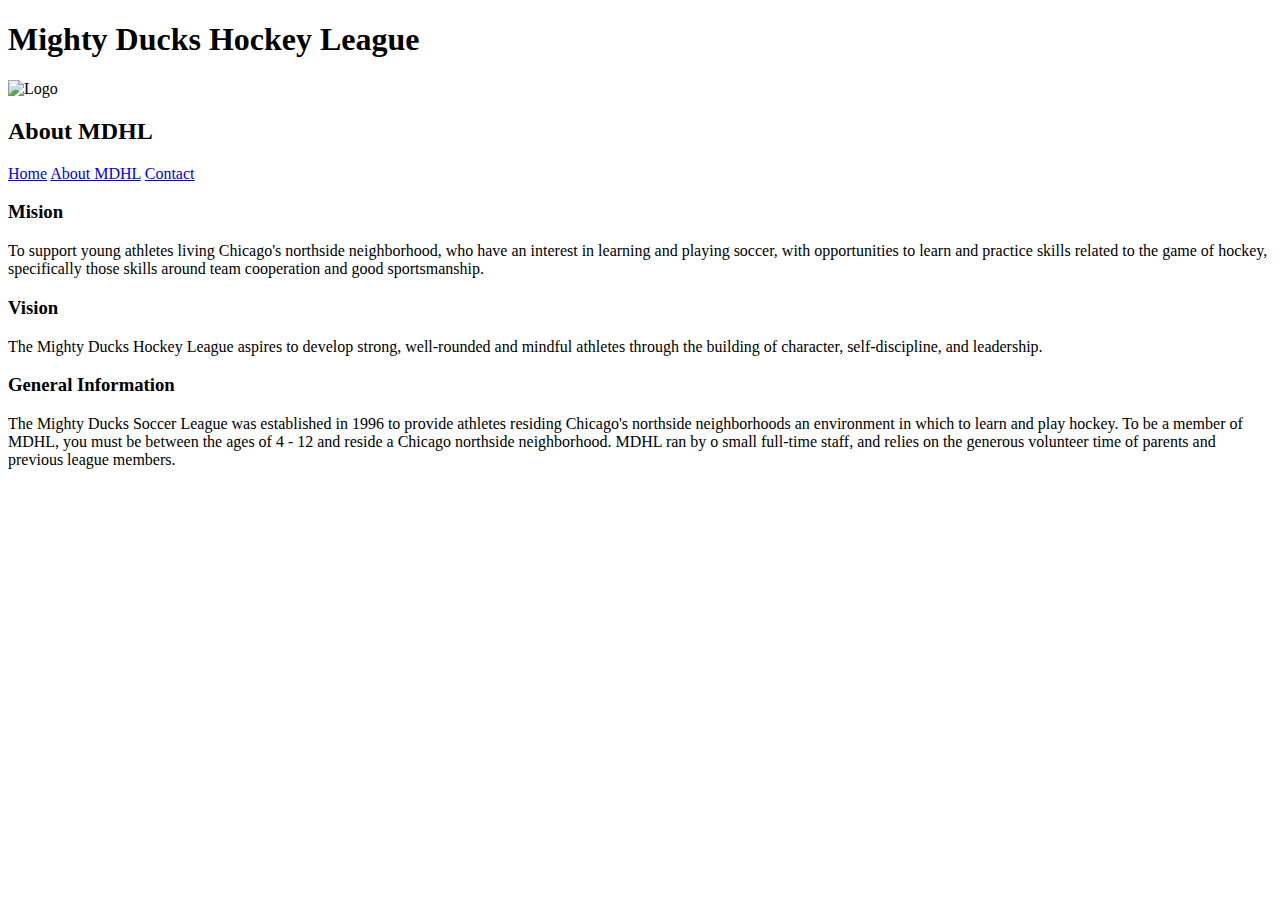
==== about.html @ fe6e36bc "agregado de favicon" ====
<!DOCTYPE html>
<html lang="en">

<head>
    <meta charset="UTF-8">
    <meta http-equiv="X-UA-Compatible" content="IE=edge">
    <meta name="viewport" content="width=device-width, initial-scale=1.0">
    <title>About MDHL</title>
    <link rel="icon" type="image/png" sizes="" href="./img/MH.png">
    <link rel="stylesheet" href="css/styles.css">
</head>

<body>
    <header>

        <h1>Mighty Ducks Hockey League</h1>
        <img id="logo" src="./img/Logo_Mighty_ducks-01.png" alt="Logo" width="180" height="180">

    </header>
    <h2>About MDHL</h2>
    <main>
        <nav>
            <a href="index.html">Home</a>
            <a href="#">About MDHL</a>
            <a href="contact.html">Contact</a>
        </nav>

        <div>
            <article>
                <h3>Mision</h3>
                <p>To support young athletes living Chicago's northside neighborhood, who have an interest in learning and playing soccer, with opportunities to learn and practice skills related to the game of hockey, specifically those skills around team
                    cooperation and good sportsmanship.</p>
            </article>
            <article>
                <h3>Vision</h3>
                <p>The Mighty Ducks Hockey League aspires to develop strong, well-rounded and mindful athletes through the building of character, self-discipline, and leadership.</p>
            </article>
            <article>
                <h3>General Information</h3>
                <p>The Mighty Ducks Soccer League was established in 1996 to provide athletes residing Chicago's northside neighborhoods an environment in which to learn and play hockey. To be a member of MDHL, you must be between the ages of 4 - 12 and
                    reside a Chicago northside neighborhood. MDHL ran by o small full-time staff, and relies on the generous volunteer time of parents and previous league members.</p>
            </article>
        </div>
    </main>
</body>

</html>
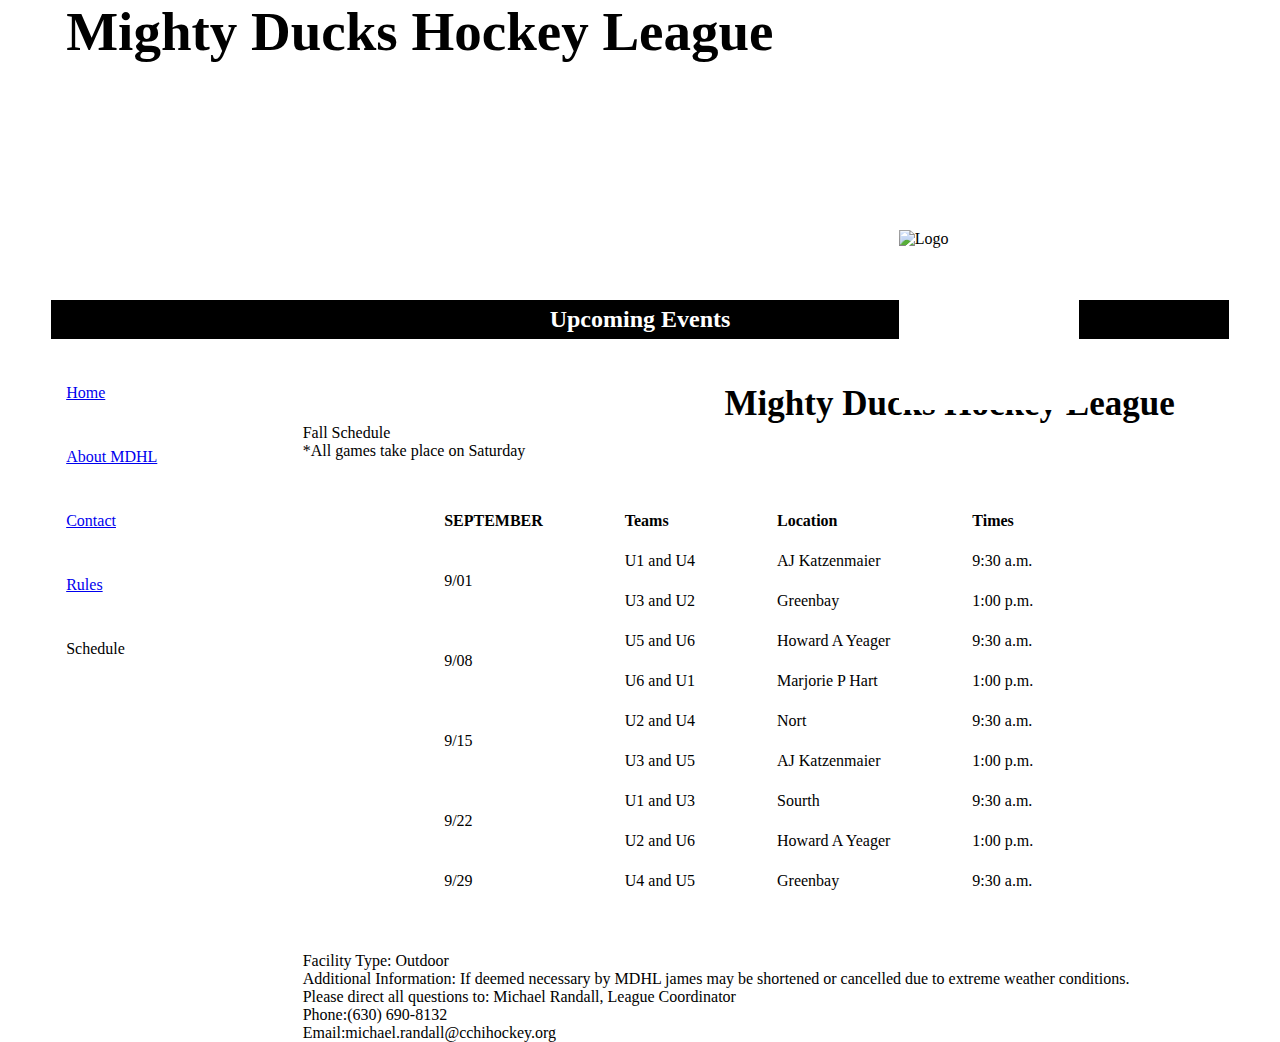
==== commit bd0a7dc9: "secc schedule.html" ====
--- a/about.html
+++ b/about.html
@@ -5,7 +5,7 @@
     <meta charset="UTF-8">
     <meta http-equiv="X-UA-Compatible" content="IE=edge">
     <meta name="viewport" content="width=device-width, initial-scale=1.0">
-    <title>About MDHL</title>
+    <title>Schedule</title>
     <link rel="icon" type="image/png" sizes="" href="./img/MH.png">
     <link rel="stylesheet" href="css/styles.css">
 </head>
@@ -17,29 +17,89 @@
         <img id="logo" src="./img/Logo_Mighty_ducks-01.png" alt="Logo" width="180" height="180">
 
     </header>
-    <h2>About MDHL</h2>
+    <h2>Upcoming Events</h2>
     <main>
         <nav>
             <a href="index.html">Home</a>
-            <a href="#">About MDHL</a>
+            <a href="about.html">About MDHL</a>
             <a href="contact.html">Contact</a>
+            <a href="rules.html">Rules</a>
+            <a class="active" href="#">Schedule</a>
         </nav>
 
         <div>
-            <article>
-                <h3>Mision</h3>
-                <p>To support young athletes living Chicago's northside neighborhood, who have an interest in learning and playing soccer, with opportunities to learn and practice skills related to the game of hockey, specifically those skills around team
-                    cooperation and good sportsmanship.</p>
-            </article>
-            <article>
-                <h3>Vision</h3>
-                <p>The Mighty Ducks Hockey League aspires to develop strong, well-rounded and mindful athletes through the building of character, self-discipline, and leadership.</p>
-            </article>
-            <article>
-                <h3>General Information</h3>
-                <p>The Mighty Ducks Soccer League was established in 1996 to provide athletes residing Chicago's northside neighborhoods an environment in which to learn and play hockey. To be a member of MDHL, you must be between the ages of 4 - 12 and
-                    reside a Chicago northside neighborhood. MDHL ran by o small full-time staff, and relies on the generous volunteer time of parents and previous league members.</p>
-            </article>
+            <h3>Mighty Ducks Hockey League</h3>
+            <p>Fall Schedule</p>
+            <p>*All games take place on Saturday</p>
+
+            <table>
+                <tr>
+                    <th>SEPTEMBER</th>
+                    <th>Teams</th>
+                    <th>Location</th>
+                    <th>Times</th>
+                </tr>
+                <tr>
+                    <td rowspan="2">9/01</td>
+                    <td>U1 and U4</td>
+                    <td>AJ Katzenmaier</td>
+                    <td>9:30 a.m.</td>
+                </tr>
+                <tr>
+
+                    <td>U3 and U2</td>
+                    <td>Greenbay</td>
+                    <td>1:00 p.m.</td>
+                </tr>
+                <tr>
+                    <td rowspan="2">9/08</td>
+                    <td>U5 and U6</td>
+                    <td>Howard A Yeager</td>
+                    <td>9:30 a.m.</td>
+                </tr>
+                <tr>
+
+                    <td>U6 and U1</td>
+                    <td>Marjorie P Hart</td>
+                    <td>1:00 p.m.</td>
+                </tr>
+                <tr>
+                    <td rowspan="2">9/15</td>
+                    <td>U2 and U4</td>
+                    <td>Nort</td>
+                    <td>9:30 a.m.</td>
+                </tr>
+                <tr>
+
+                    <td>U3 and U5</td>
+                    <td>AJ Katzenmaier</td>
+                    <td>1:00 p.m.</td>
+                </tr>
+                <tr>
+                    <td rowspan="2">9/22</td>
+                    <td>U1 and U3</td>
+                    <td>Sourth</td>
+                    <td>9:30 a.m.</td>
+                </tr>
+                <tr>
+
+                    <td>U2 and U6</td>
+                    <td>Howard A Yeager</td>
+                    <td>1:00 p.m.</td>
+                </tr>
+                <tr>
+                    <td>9/29</td>
+                    <td>U4 and U5</td>
+                    <td>Greenbay</td>
+                    <td>9:30 a.m.</td>
+                </tr>
+            </table>
+
+            <p>Facility Type: Outdoor</p>
+            <p>Additional Information: If deemed necessary by MDHL james may be shortened or cancelled due to extreme weather conditions.</p>
+            <p>Please direct all questions to: Michael Randall, League Coordinator</p>
+            <p>Phone:(630) 690-8132</p>
+            <p>Email:michael.randall@cchihockey.org</p>
         </div>
     </main>
 </body>
--- a/css/styles.css
+++ b/css/styles.css
@@ -0,0 +1,147 @@
+* {
+    padding: 0;
+    margin: 0;
+    box-sizing: border-box;
+}
+
+body {
+    font-family: Comic Sans MS;
+    margin: 0 4%;
+}
+
+h1 {
+    font-size: 55px;
+}
+
+h1,
+main {
+    margin-left: 15px;
+}
+
+header {
+    background-image: url("/img/design1_image1.1.jpg");
+    background-size: cover;
+    background-position: top center;
+    height: 300px;
+    position: relative;
+}
+
+#logo {
+    position: absolute;
+    right: 150px;
+    top: 230px;
+    background-color: white;
+}
+
+h2 {
+    color: white;
+    background-color: black;
+    text-align: center;
+    padding: 6px 0;
+}
+
+nav {
+    display: inline-block;
+    height: 25%;
+    width: 20%;
+    vertical-align: top;
+    margin-top: 45px;
+}
+
+nav a {
+    margin-bottom: 46px;
+    display: block;
+}
+
+a.active {
+    text-decoration: none;
+    color: black;
+}
+
+
+/*
+a {
+    display: block;
+}
+*/
+
+div {
+    display: inline-block;
+    width: 75%;
+    vertical-align: top;
+    margin-top: 45px;
+}
+
+div article {
+    margin-bottom: 20px;
+}
+
+article p {
+    margin-left: 23px;
+}
+
+article h3 {
+    font-style: italic;
+}
+
+
+/* *** schedule *** */
+
+
+/* .fuente {
+    font-family: Arial, Helvetica, sans-serif;
+} */
+
+h3 {
+    text-align: right;
+    border-top: 55px;
+    font-size: 35px;
+}
+
+table {
+    margin-top: 40px;
+    margin-bottom: 50px;
+    margin-left: auto;
+    margin-right: auto
+}
+
+caption {
+    margin: 8px 0;
+    text-align: left;
+    font-style: italic;
+}
+
+.uno_dos {
+    text-decoration: underline;
+    margin-bottom: 35px;
+}
+
+th {
+    text-align: left;
+    font-weight: bold;
+}
+
+th,
+td {
+    padding: 10px 40px;
+}
+
+.facility {
+    margin-bottom: 10px;
+}
+
+.pls {
+    margin-top: 30px;
+    margin-bottom: 10px;
+}
+
+.contacto {
+    display: flex;
+    justify-content: space-between;
+    width: 100%;
+    margin-top: 0px;
+}
+
+span {
+    font-weight: bold;
+}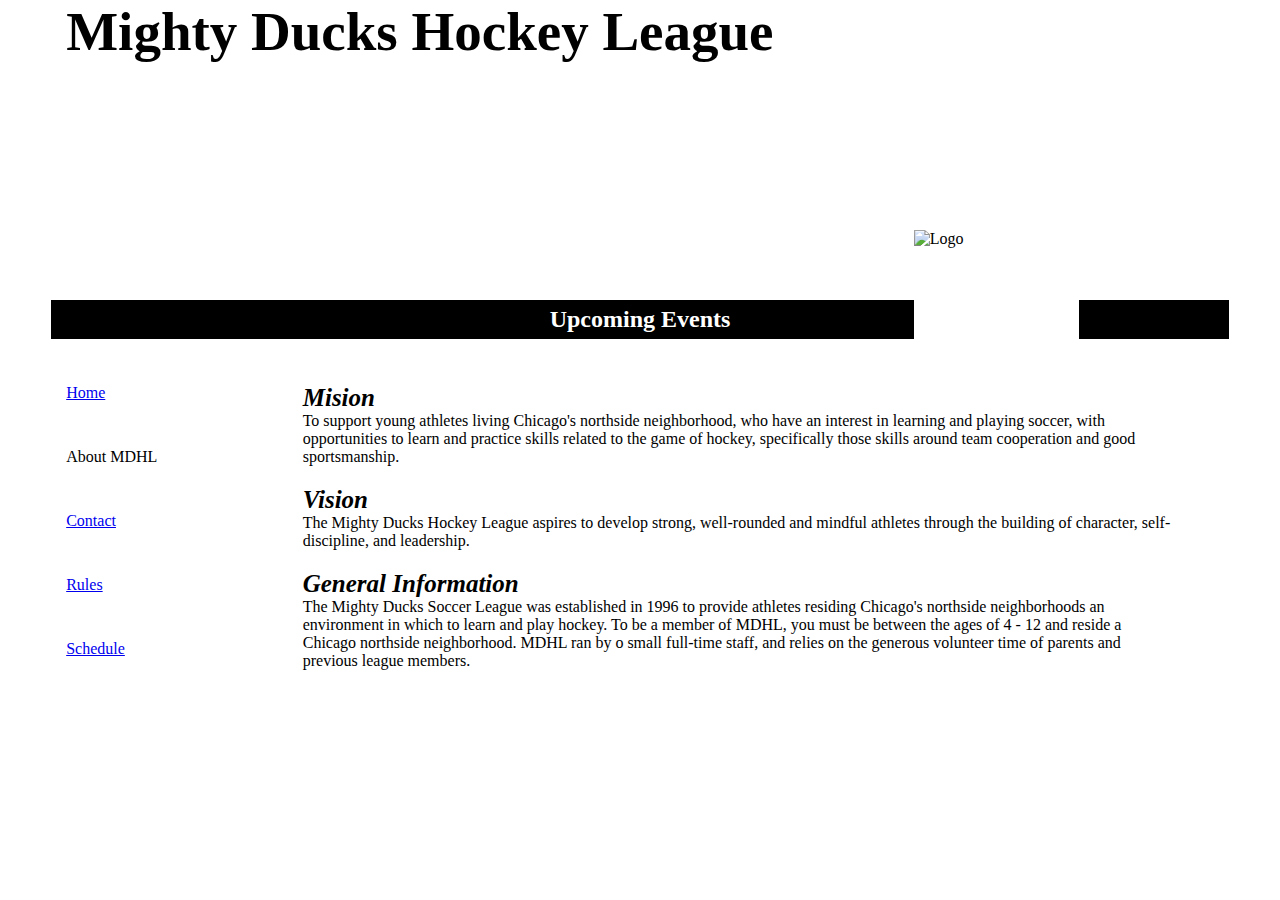
==== commit a53a5575: "Sitio task 3" ====
--- a/about.html
+++ b/about.html
@@ -5,7 +5,7 @@
     <meta charset="UTF-8">
     <meta http-equiv="X-UA-Compatible" content="IE=edge">
     <meta name="viewport" content="width=device-width, initial-scale=1.0">
-    <title>Schedule</title>
+    <title>About MDHL</title>
     <link rel="icon" type="image/png" sizes="" href="./img/MH.png">
     <link rel="stylesheet" href="css/styles.css">
 </head>
@@ -14,93 +14,36 @@
     <header>
 
         <h1>Mighty Ducks Hockey League</h1>
-        <img id="logo" src="./img/Logo_Mighty_ducks-01.png" alt="Logo" width="180" height="180">
+        <img id="logo" src="./img/Logo_Mighty_ducks-01.png" alt="Logo" width="165" height="165">
 
     </header>
     <h2>Upcoming Events</h2>
     <main>
         <nav>
             <a href="index.html">Home</a>
-            <a href="about.html">About MDHL</a>
+            <a class="active" href="#">About MDHL</a>
             <a href="contact.html">Contact</a>
             <a href="rules.html">Rules</a>
-            <a class="active" href="#">Schedule</a>
+            <a href="schedule.html">Schedule</a>
         </nav>
 
         <div>
-            <h3>Mighty Ducks Hockey League</h3>
-            <p>Fall Schedule</p>
-            <p>*All games take place on Saturday</p>
+            <article>
+                <h3 class="fechas">Mision</h3>
+                <p>To support young athletes living Chicago's northside neighborhood, who have an interest in learning and playing soccer, with opportunities to learn and practice skills related to the game of hockey, specifically those skills around team
+                    cooperation and good sportsmanship.</p>
+            </article>
+            <article>
+                <h3 class="fechas">Vision</h3>
+                <p>The Mighty Ducks Hockey League aspires to develop strong, well-rounded and mindful athletes through the building of character, self-discipline, and leadership.</p>
+            </article>
+            <article>
+                <h3 class="fechas">General Information</h3>
+                <p>The Mighty Ducks Soccer League was established in 1996 to provide athletes residing Chicago's northside neighborhoods an environment in which to learn and play hockey. To be a member of MDHL, you must be between the ages of 4 - 12 and
+                    reside a Chicago northside neighborhood. MDHL ran by o small full-time staff, and relies on the generous volunteer time of parents and previous league members.</p>
+            </article>
+        </div>
 
-            <table>
-                <tr>
-                    <th>SEPTEMBER</th>
-                    <th>Teams</th>
-                    <th>Location</th>
-                    <th>Times</th>
-                </tr>
-                <tr>
-                    <td rowspan="2">9/01</td>
-                    <td>U1 and U4</td>
-                    <td>AJ Katzenmaier</td>
-                    <td>9:30 a.m.</td>
-                </tr>
-                <tr>
-
-                    <td>U3 and U2</td>
-                    <td>Greenbay</td>
-                    <td>1:00 p.m.</td>
-                </tr>
-                <tr>
-                    <td rowspan="2">9/08</td>
-                    <td>U5 and U6</td>
-                    <td>Howard A Yeager</td>
-                    <td>9:30 a.m.</td>
-                </tr>
-                <tr>
-
-                    <td>U6 and U1</td>
-                    <td>Marjorie P Hart</td>
-                    <td>1:00 p.m.</td>
-                </tr>
-                <tr>
-                    <td rowspan="2">9/15</td>
-                    <td>U2 and U4</td>
-                    <td>Nort</td>
-                    <td>9:30 a.m.</td>
-                </tr>
-                <tr>
-
-                    <td>U3 and U5</td>
-                    <td>AJ Katzenmaier</td>
-                    <td>1:00 p.m.</td>
-                </tr>
-                <tr>
-                    <td rowspan="2">9/22</td>
-                    <td>U1 and U3</td>
-                    <td>Sourth</td>
-                    <td>9:30 a.m.</td>
-                </tr>
-                <tr>
-
-                    <td>U2 and U6</td>
-                    <td>Howard A Yeager</td>
-                    <td>1:00 p.m.</td>
-                </tr>
-                <tr>
-                    <td>9/29</td>
-                    <td>U4 and U5</td>
-                    <td>Greenbay</td>
-                    <td>9:30 a.m.</td>
-                </tr>
-            </table>
-
-            <p>Facility Type: Outdoor</p>
-            <p>Additional Information: If deemed necessary by MDHL james may be shortened or cancelled due to extreme weather conditions.</p>
-            <p>Please direct all questions to: Michael Randall, League Coordinator</p>
-            <p>Phone:(630) 690-8132</p>
-            <p>Email:michael.randall@cchihockey.org</p>
-        </div>
     </main>
 </body>
 
--- a/css/styles.css
+++ b/css/styles.css
@@ -58,6 +58,11 @@
     color: black;
 }
 
+.fechas {
+    text-align: left;
+    font-size: 25px;
+}
+
 
 /*
 a {
@@ -76,10 +81,6 @@
     margin-bottom: 20px;
 }
 
-article p {
-    margin-left: 23px;
-}
-
 article h3 {
     font-style: italic;
 }
@@ -144,4 +145,64 @@
 
 span {
     font-weight: bold;
+}
+
+
+/* ********** rules ********** */
+
+h3.rules {
+    font-size: 25px;
+}
+
+.rules {
+    text-align: center;
+}
+
+.sangria {
+    text-indent: 30px;
+}
+
+dl {
+    margin-top: 45px;
+    text-align: justify;
+}
+
+
+/* dl dd ol ul {
+    list-style-position: inside;
+} */
+
+dt {
+    text-align: none;
+    margin: 15px 0;
+}
+
+#ihf {
+    list-style-position: inside;
+}
+
+.ihf_li {
+    margin: 20px 0;
+    list-style: bold;
+    list-style-position: inside;
+}
+
+#ihf_ol_2 {
+    list-style-type: lower-latin;
+}
+
+
+/* #ihf li {
+    margin: 12px 0;
+} */
+
+#sangria_2 {
+    list-style-type: none;
+    text-indent: 30px;
+}
+
+#coach {
+    list-style: circle;
+    list-style-position: inside;
+    margin-left: 60px;
 }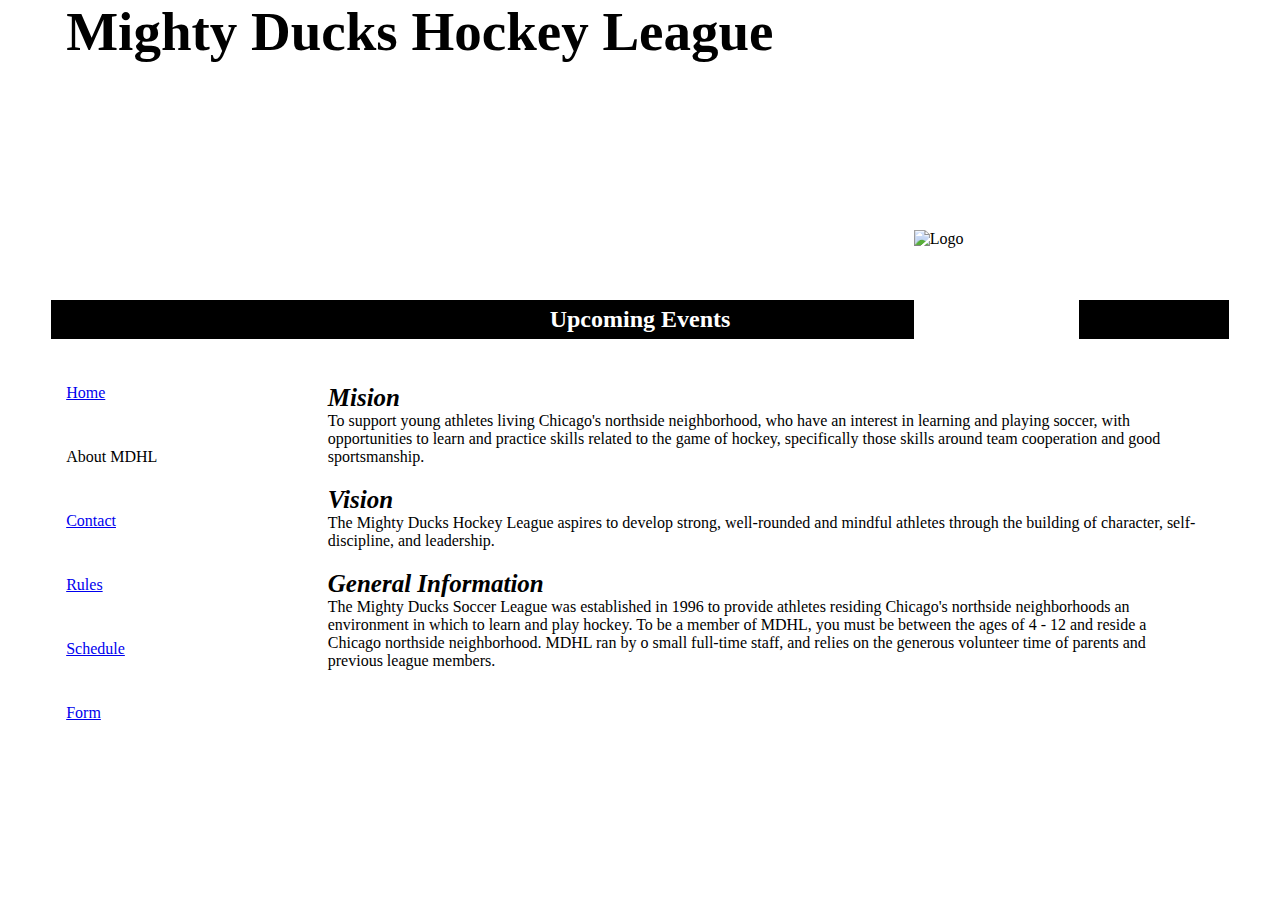
==== commit aa9e4cb9: "sotio task 4" ====
--- a/about.html
+++ b/about.html
@@ -6,7 +6,7 @@
     <meta http-equiv="X-UA-Compatible" content="IE=edge">
     <meta name="viewport" content="width=device-width, initial-scale=1.0">
     <title>About MDHL</title>
-    <link rel="icon" type="image/png" sizes="" href="./img/MH.png">
+    <link rel="icon" type="image/png" href="./img/MH.png">
     <link rel="stylesheet" href="css/styles.css">
 </head>
 
@@ -25,9 +25,10 @@
             <a href="contact.html">Contact</a>
             <a href="rules.html">Rules</a>
             <a href="schedule.html">Schedule</a>
+            <a href="formulario.html">Form</a>
         </nav>
 
-        <div>
+        <div class="home">
             <article>
                 <h3 class="fechas">Mision</h3>
                 <p>To support young athletes living Chicago's northside neighborhood, who have an interest in learning and playing soccer, with opportunities to learn and practice skills related to the game of hockey, specifically those skills around team
--- a/css/styles.css
+++ b/css/styles.css
@@ -1,208 +1,276 @@
-* {
-    padding: 0;
-    margin: 0;
-    box-sizing: border-box;
-}
-
-body {
-    font-family: Comic Sans MS;
-    margin: 0 4%;
-}
-
-h1 {
-    font-size: 55px;
-}
-
-h1,
-main {
-    margin-left: 15px;
-}
-
-header {
-    background-image: url("/img/design1_image1.1.jpg");
-    background-size: cover;
-    background-position: top center;
-    height: 300px;
-    position: relative;
-}
-
-#logo {
-    position: absolute;
-    right: 150px;
-    top: 230px;
-    background-color: white;
-}
-
-h2 {
-    color: white;
-    background-color: black;
-    text-align: center;
-    padding: 6px 0;
-}
-
-nav {
-    display: inline-block;
-    height: 25%;
-    width: 20%;
-    vertical-align: top;
-    margin-top: 45px;
-}
-
-nav a {
-    margin-bottom: 46px;
-    display: block;
-}
-
-a.active {
-    text-decoration: none;
-    color: black;
-}
-
-.fechas {
-    text-align: left;
-    font-size: 25px;
-}
-
-
-/*
+            * {
+                padding: 0;
+                margin: 0;
+                box-sizing: border-box;
+            }
+            
+            body {
+                font-family: "Comic Sans MS";
+                margin: 0 4%;
+            }
+            
+            h1 {
+                font-size: 55px;
+            }
+            
+            main {
+                display: flex;
+            }
+            
+            h1,
+            main {
+                margin-left: 15px;
+            }
+            
+            header {
+                background-image: url("/img/design1_image1.1.jpg");
+                background-size: cover;
+                background-position: top center;
+                height: 300px;
+                position: relative;
+            }
+            
+            #logo {
+                position: absolute;
+                right: 150px;
+                top: 230px;
+                background-color: white;
+            }
+            
+            h2 {
+                color: white;
+                background-color: black;
+                text-align: center;
+                padding: 6px 0;
+            }
+            
+            nav {
+                display: inline-block;
+                height: 25%;
+                width: 20%;
+                vertical-align: top;
+                margin-top: 45px;
+            }
+            
+            nav a {
+                margin-bottom: 46px;
+                display: block;
+            }
+            
+            a.active {
+                text-decoration: none;
+                color: black;
+            }
+            
+            .fechas {
+                text-align: left;
+                font-size: 25px;
+            }
+            /*
 a {
     display: block;
 }
 */
-
-div {
-    display: inline-block;
-    width: 75%;
-    vertical-align: top;
-    margin-top: 45px;
-}
-
-div article {
-    margin-bottom: 20px;
-}
-
-article h3 {
-    font-style: italic;
-}
-
-
-/* *** schedule *** */
-
-
-/* .fuente {
-    font-family: Arial, Helvetica, sans-serif;
-} */
-
-h3 {
-    text-align: right;
-    border-top: 55px;
-    font-size: 35px;
-}
-
-table {
-    margin-top: 40px;
-    margin-bottom: 50px;
-    margin-left: auto;
-    margin-right: auto
-}
-
-caption {
-    margin: 8px 0;
-    text-align: left;
-    font-style: italic;
-}
-
-.uno_dos {
-    text-decoration: underline;
-    margin-bottom: 35px;
-}
-
-th {
-    text-align: left;
-    font-weight: bold;
-}
-
-th,
-td {
-    padding: 10px 40px;
-}
-
-.facility {
-    margin-bottom: 10px;
-}
-
-.pls {
-    margin-top: 30px;
-    margin-bottom: 10px;
-}
-
-.contacto {
-    display: flex;
-    justify-content: space-between;
-    width: 100%;
-    margin-top: 0px;
-}
-
-span {
-    font-weight: bold;
-}
-
-
-/* ********** rules ********** */
-
-h3.rules {
-    font-size: 25px;
-}
-
-.rules {
-    text-align: center;
-}
-
-.sangria {
-    text-indent: 30px;
-}
-
-dl {
-    margin-top: 45px;
-    text-align: justify;
-}
-
-
-/* dl dd ol ul {
-    list-style-position: inside;
-} */
-
-dt {
-    text-align: none;
-    margin: 15px 0;
-}
-
-#ihf {
-    list-style-position: inside;
-}
-
-.ihf_li {
-    margin: 20px 0;
-    list-style: bold;
-    list-style-position: inside;
-}
-
-#ihf_ol_2 {
-    list-style-type: lower-latin;
-}
-
-
-/* #ihf li {
-    margin: 12px 0;
-} */
-
-#sangria_2 {
-    list-style-type: none;
-    text-indent: 30px;
-}
-
-#coach {
-    list-style: circle;
-    list-style-position: inside;
-    margin-left: 60px;
-}+            
+            .home {
+                display: inline;
+                width: 75%;
+                margin-top: 45px;
+            }
+            
+            div,
+            form {
+                display: inline-block;
+                width: 75%;
+                vertical-align: top;
+                margin-top: 45px;
+            }
+            
+            div article {
+                margin-bottom: 20px;
+            }
+            
+            article h3 {
+                font-style: italic;
+            }
+            /* *** schedule *** */
+            
+            h3 {
+                text-align: right;
+                border-top: 55px;
+                font-size: 35px;
+                margin-right: 100px;
+            }
+            
+            table {
+                margin-top: 40px;
+                margin-bottom: 50px;
+                margin-left: auto;
+                margin-right: auto
+            }
+            
+            .p_schedule,
+            .p_schedule-2 {
+                margin: 16px 0;
+                text-align: left;
+                font-style: italic;
+                margin-left: 110px;
+            }
+            
+            .p_schedule-2 {
+                text-decoration: underline;
+            }
+            
+            th {
+                text-align: left;
+                font-weight: bold;
+            }
+            
+            th,
+            td {
+                padding: 10px 40px;
+            }
+            
+            .date {
+                vertical-align: middle;
+                text-align: center;
+            }
+            
+            .facility {
+                margin-bottom: 10px;
+            }
+            
+            .pls {
+                margin-top: 30px;
+                margin-bottom: 10px;
+            }
+            
+            .contacto {
+                display: flex;
+                justify-content: space-between;
+                width: 100%;
+                margin-top: 0px;
+            }
+            
+            span {
+                font-weight: bold;
+            }
+            /* ********** rules ********** */
+            
+            h3.rules {
+                font-size: 25px;
+            }
+            
+            .rules {
+                text-align: center;
+            }
+            
+            .sangria {
+                text-indent: 30px;
+            }
+            
+            dl {
+                margin-top: 45px;
+                text-align: justify;
+            }
+            
+            dt {
+                margin: 15px 0;
+            }
+            
+            #ihf {
+                list-style-position: inside;
+            }
+            
+            .ihf_li {
+                margin: 20px 0;
+                list-style: bold;
+                list-style-position: inside;
+            }
+            
+            #ihf_ol_2 {
+                list-style-type: lower-latin;
+            }
+            
+            #sangria_2 {
+                list-style-type: none;
+                text-indent: 30px;
+            }
+            
+            #coach {
+                list-style: circle;
+                list-style-position: inside;
+                margin-left: 60px;
+            }
+            /* ****************** Form ****************** */
+            /* ****************** Form ****************** */
+            /* ****************** Form ****************** */
+            
+            form {
+                /* display: inline-block; */
+                width: 68%;
+                vertical-align: top;
+                margin-top: 35px;
+                margin-left: 5%;
+            }
+            
+            form {
+                font-family: sans-serif;
+            }
+            
+            .registro {
+                text-align: center;
+                margin-top: 5px;
+                margin-bottom: 25px;
+            }
+            
+            fieldset {
+                border: none;
+                margin: 15px 0;
+                width: 85%;
+                margin-left: auto;
+                margin-right: auto;
+                /* text-align: justify; */
+            }
+            
+            div {
+                width: 100%;
+                display: flex;
+                justify-content: space-between;
+                margin-left: auto;
+                margin-right: auto;
+                margin-top: 25px;
+            }
+            /* input[name="firstname"] {
+                    width: 100%;
+                } */
+            
+            fieldset p {
+                text-align: justify;
+            }
+            
+            legend {
+                margin-bottom: 8px;
+            }
+            
+            .school {
+                margin: 5px 0;
+            }
+            /* label {
+                    margin: 5px 0;
+                } */
+            
+            .signature {
+                width: 100%;
+            }
+            
+            .footer_label {
+                display: block;
+                margin-top: 12px;
+            }
+            
+            .data,
+            .footer {
+                border: none;
+                border-bottom-style: ridge;
+            }